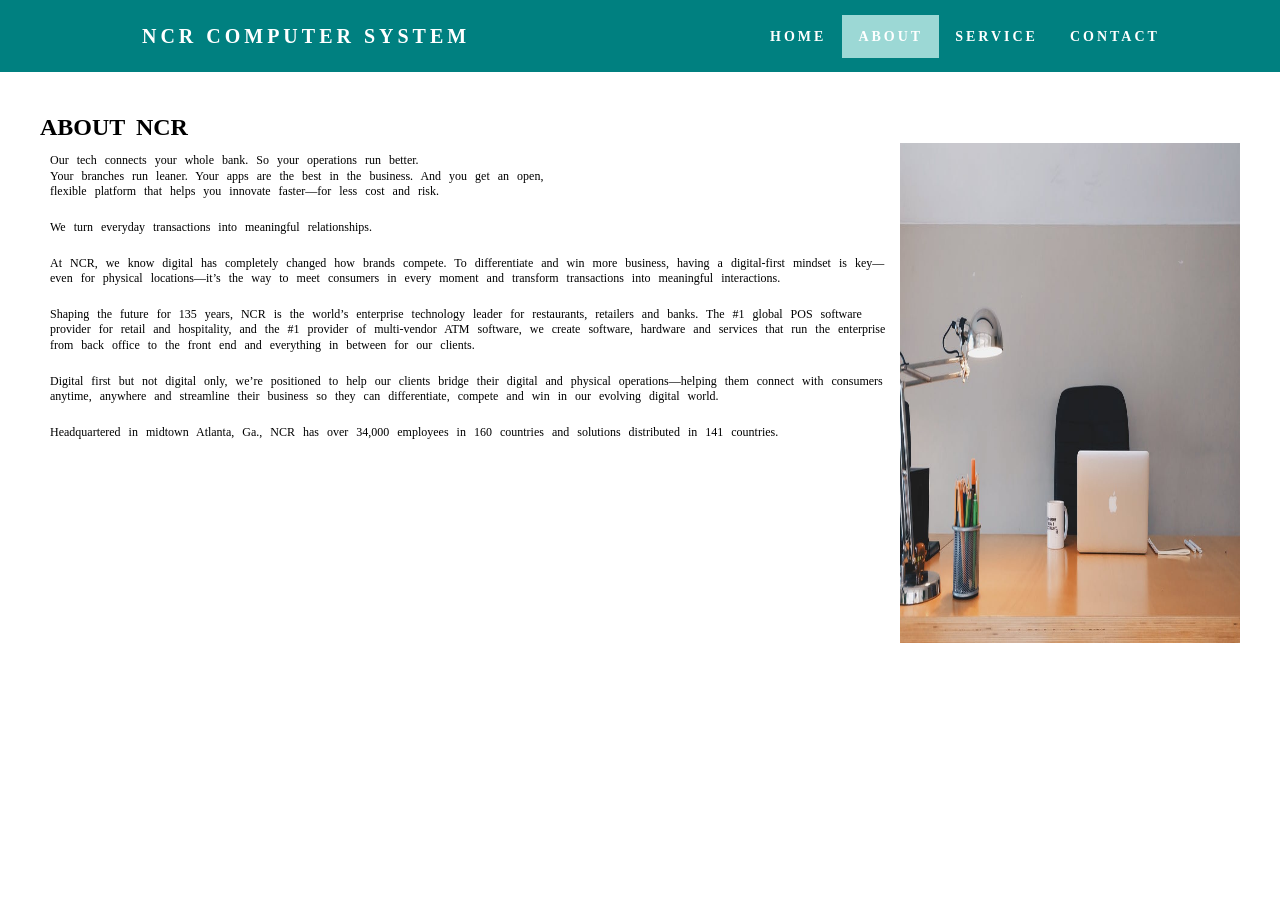
==== about.html @ c111e1ba "working on the contact file" ====
<!DOCTYPE html>
<html lang="en">
<head>
    <meta charset="UTF-8">
    <meta http-equiv="X-UA-Compatible" content="IE=edge">
    <meta name="viewport" content="width=device-width, initial-scale=1.0">
    <title>Document</title>
    <link rel="stylesheet" href="stlyes/about.css">
    <title>About</title>
</head>
<body>
    <div class="container">
        <div class="navigation-bar">
            <nav>
                <div class="heading"><h4>NCR computer system </h4></div>
                <ul class="nav-links">
                    <li><a  href="index.html">Home</a></li>
                    <li><a class="active" href="about.html">about</a></li>
                    <li><a href="service.html">service</a></li>
                    <li><a href="contact.html">contact</a></li>
                </ul>
            </nav>
        </div>
        <div class="about-content">
            <div class="main-info">
            <h1>ABOUT NCR</h1>
            <img src="office-bg.jpeg" alt="">
            <p>Our tech connects your whole bank. So your operations run better. <br>
                Your branches run leaner. Your apps are the best in the business. And you get an open, <br>
                flexible platform that helps you innovate faster—for less cost and risk.</p>
                <p> We turn everyday transactions into meaningful relationships.</p>
                    <p>At NCR, we know digital has completely changed how brands compete. To differentiate and win more business, having a digital-first mindset is key—even for physical locations—it’s the way to meet consumers in every moment and transform transactions into meaningful interactions.</p>
                    <p>Shaping the future for 135 years, NCR is the world’s enterprise technology leader for restaurants, retailers and banks. The #1 global POS software provider for retail and hospitality, and the #1 provider of multi-vendor ATM software, we create software, hardware and services that run the enterprise from back office to the front end and everything in between for our clients. </p>
                    <p>Digital first but not digital only, we’re positioned to help our clients bridge their digital and physical operations—helping them connect with consumers anytime, anywhere and streamline their business so they can differentiate, compete and win in our evolving digital world.</p>
                    <p>Headquartered in midtown Atlanta, Ga., NCR has over 34,000 employees in 160 countries and solutions distributed in 141 countries.</p>
                    </div>
                    
                </div>
        
    </div>
</body>
</html>
---- stlyes/about.css ----
*{
    margin: 0;
    padding: 0;
    box-sizing: border-box;
    }
    body{
        background-color: white;
        background-position: cover;
        background-repeat: no-repeat;
    }
    nav{
        display: flex;
        justify-content: space-around;
        align-items: center;
        min-height: 8vh;
        background-color: teal;
        overflow: hidden;
    }
    .nav-links{
        display: flex;
        justify-content: space-around;
        width: 30%
    }
    .nav-links li{
        list-style: none;
    }
    .heading{
        color: #fff;
        text-transform: uppercase;
        letter-spacing: 4px;
        font-size: 20px;
    }
    .nav-links a{
        text-decoration: none;
        color: #fff;
        letter-spacing: 3px;
        font-size: 14px;
        font-weight: bold;
        padding: 14px 16px;
        text-transform:uppercase;
    }
    .nav-links li a:hover:not(.active){
        background-color: lightseagreen;
    }
    .nav-links li a.active{
        background-color: rgb(156, 216, 213);
    }
    .about-content{
        display: flex;
        flex-direction: column;
        justify-content: center;
        align-items: center;
        flex-wrap: wrap;
        font-family: Georgia, 'Times New Roman', Times, serif;
        font-size: 12px;
        padding: 20px;
        line-height: 1.3;
        word-spacing: 5px;
    
    }
    .main-info{
        margin: 20px;
    }
    .main-info p{
        padding: 10px;
    }
    .quote{
     float: right;
    }
    .main-info img{
        width: 340px;
        height: 500px;
        float: right;
        margin-bottom: 100px;
    }
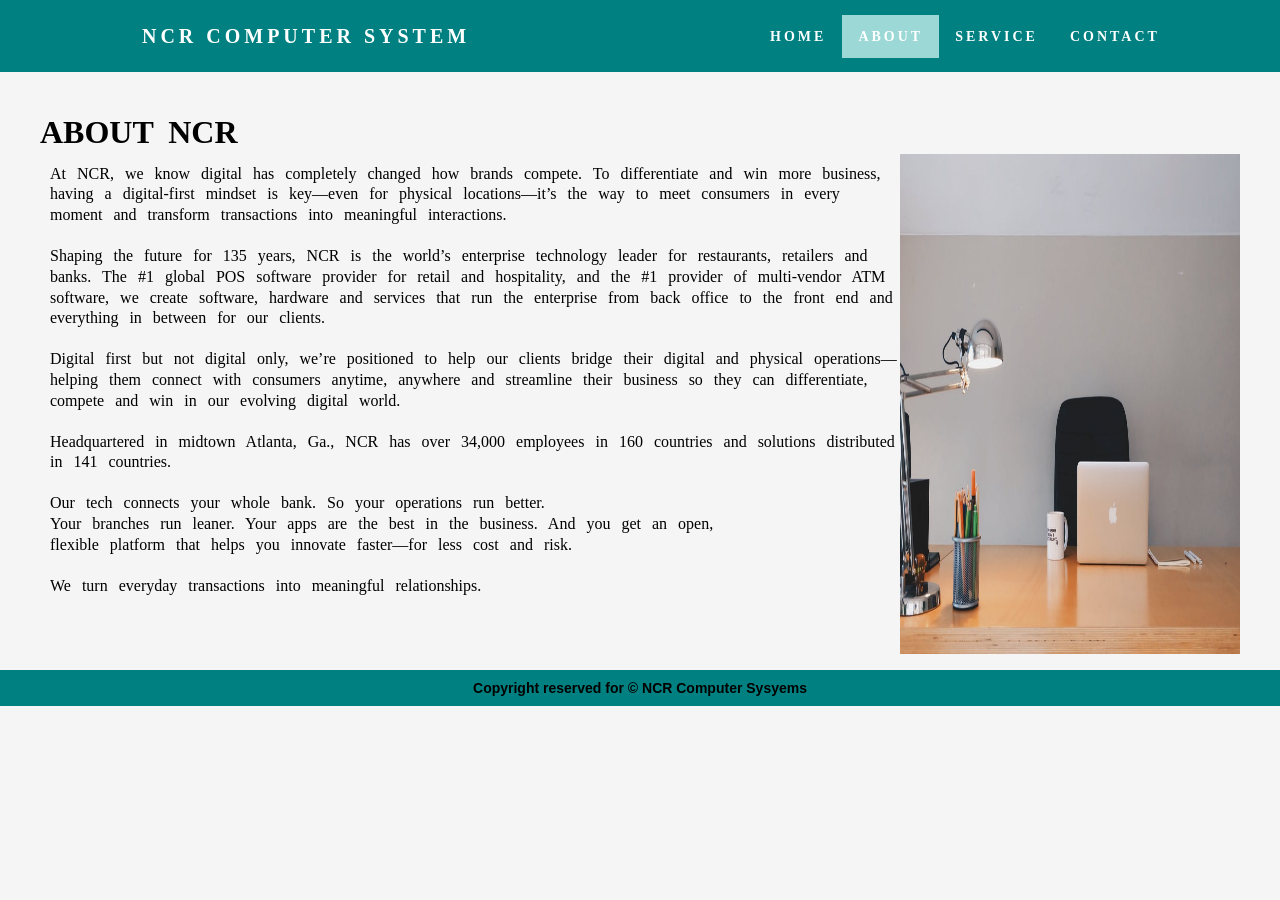
==== commit 8e5ef71e: "Worded on form general validation Styling on the home page" ====
--- a/about.html
+++ b/about.html
@@ -25,18 +25,17 @@
             <div class="main-info">
             <h1>ABOUT NCR</h1>
             <img src="office-bg.jpeg" alt="">
-            <p>Our tech connects your whole bank. So your operations run better. <br>
-                Your branches run leaner. Your apps are the best in the business. And you get an open, <br>
-                flexible platform that helps you innovate faster—for less cost and risk.</p>
-                <p> We turn everyday transactions into meaningful relationships.</p>
                     <p>At NCR, we know digital has completely changed how brands compete. To differentiate and win more business, having a digital-first mindset is key—even for physical locations—it’s the way to meet consumers in every moment and transform transactions into meaningful interactions.</p>
                     <p>Shaping the future for 135 years, NCR is the world’s enterprise technology leader for restaurants, retailers and banks. The #1 global POS software provider for retail and hospitality, and the #1 provider of multi-vendor ATM software, we create software, hardware and services that run the enterprise from back office to the front end and everything in between for our clients. </p>
                     <p>Digital first but not digital only, we’re positioned to help our clients bridge their digital and physical operations—helping them connect with consumers anytime, anywhere and streamline their business so they can differentiate, compete and win in our evolving digital world.</p>
                     <p>Headquartered in midtown Atlanta, Ga., NCR has over 34,000 employees in 160 countries and solutions distributed in 141 countries.</p>
-                    </div>
-                    
+                    <p>Our tech connects your whole bank. So your operations run better. <br>
+                        Your branches run leaner. Your apps are the best in the business. And you get an open, <br>
+                        flexible platform that helps you innovate faster—for less cost and risk.</p>
+                        <p> We turn everyday transactions into meaningful relationships.</p>
+                    </div> 
                 </div>
-        
+                <div class="footer"><footer>Copyright reserved for &copy NCR Computer Sysyems</footer></div>
     </div>
 </body>
 </html>
--- a/stlyes/about.css
+++ b/stlyes/about.css
@@ -4,7 +4,7 @@
     box-sizing: border-box;
     }
     body{
-        background-color: white;
+        background-color: whitesmoke;
         background-position: cover;
         background-repeat: no-repeat;
     }
@@ -52,10 +52,10 @@
         align-items: center;
         flex-wrap: wrap;
         font-family: Georgia, 'Times New Roman', Times, serif;
-        font-size: 12px;
+        font-size: 16px;
         padding: 20px;
         line-height: 1.3;
-        word-spacing: 5px;
+        word-spacing: 7px;
     
     }
     .main-info{
@@ -72,4 +72,16 @@
         height: 500px;
         float: right;
         margin-bottom: 100px;
+    }
+    .footer{
+        position: absolute;
+        top: 670px;
+        background-color: teal;
+        font-size: 14px;
+        font-weight: bold;
+        width: 100%;
+        padding: 10px;
+        text-align: center;
+        font-family: Arial;
+        color: #000;
     }
